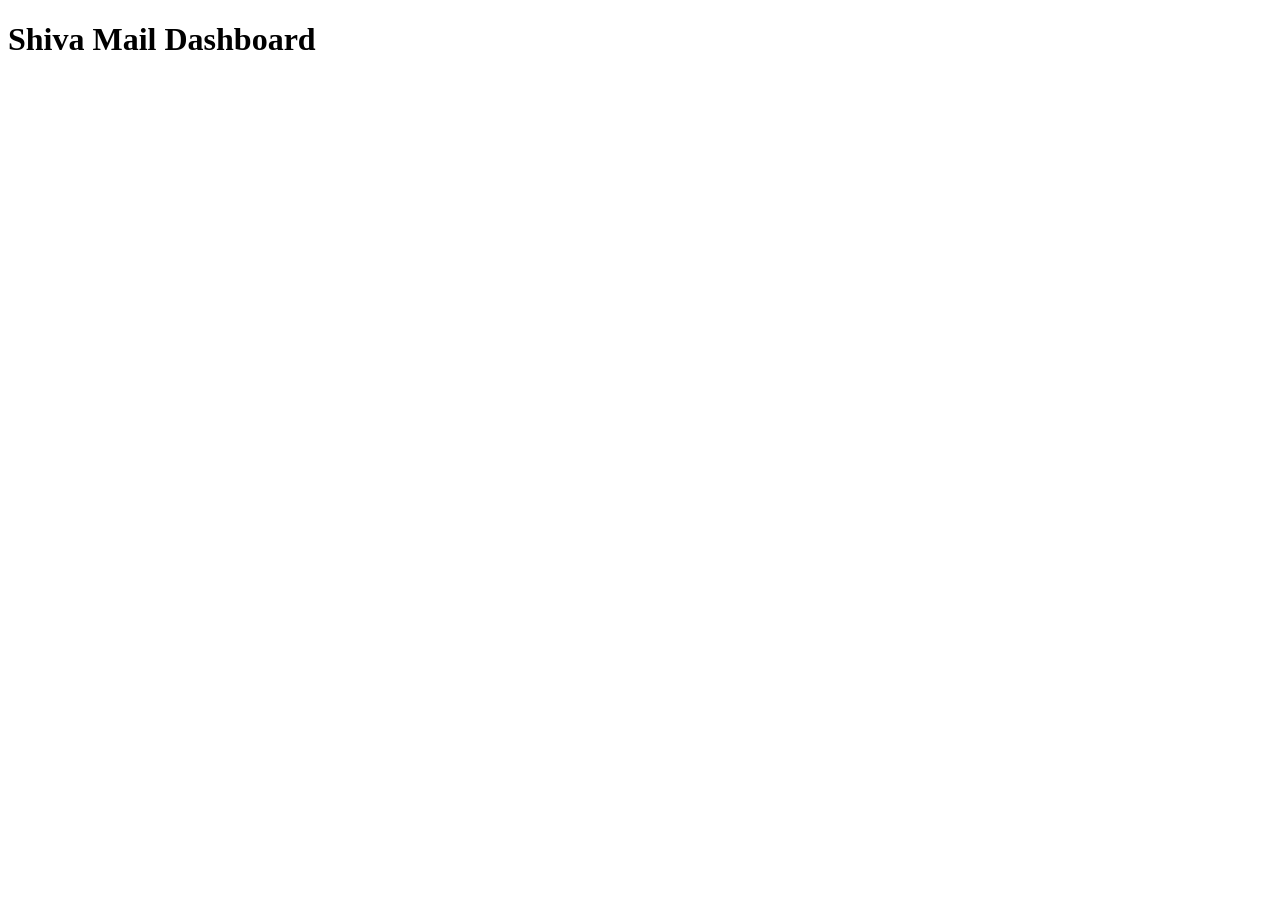
==== dashboard.html @ 0541e34d "Create dashboard.html" ====
<!DOCTYPE html>
<html lang="en">
<head>
<meta charset="UTF-8">
<meta name="viewport" content="width=device-width, initial-scale=1.0">
<title>Dashboard</title>

<link rel="stylesheet" href="dashboard.css">

</head>
<body>

<h1>Shiva Mail Dashboard</h1>

<script src="dashboard.js"></script>

</body>
</html>
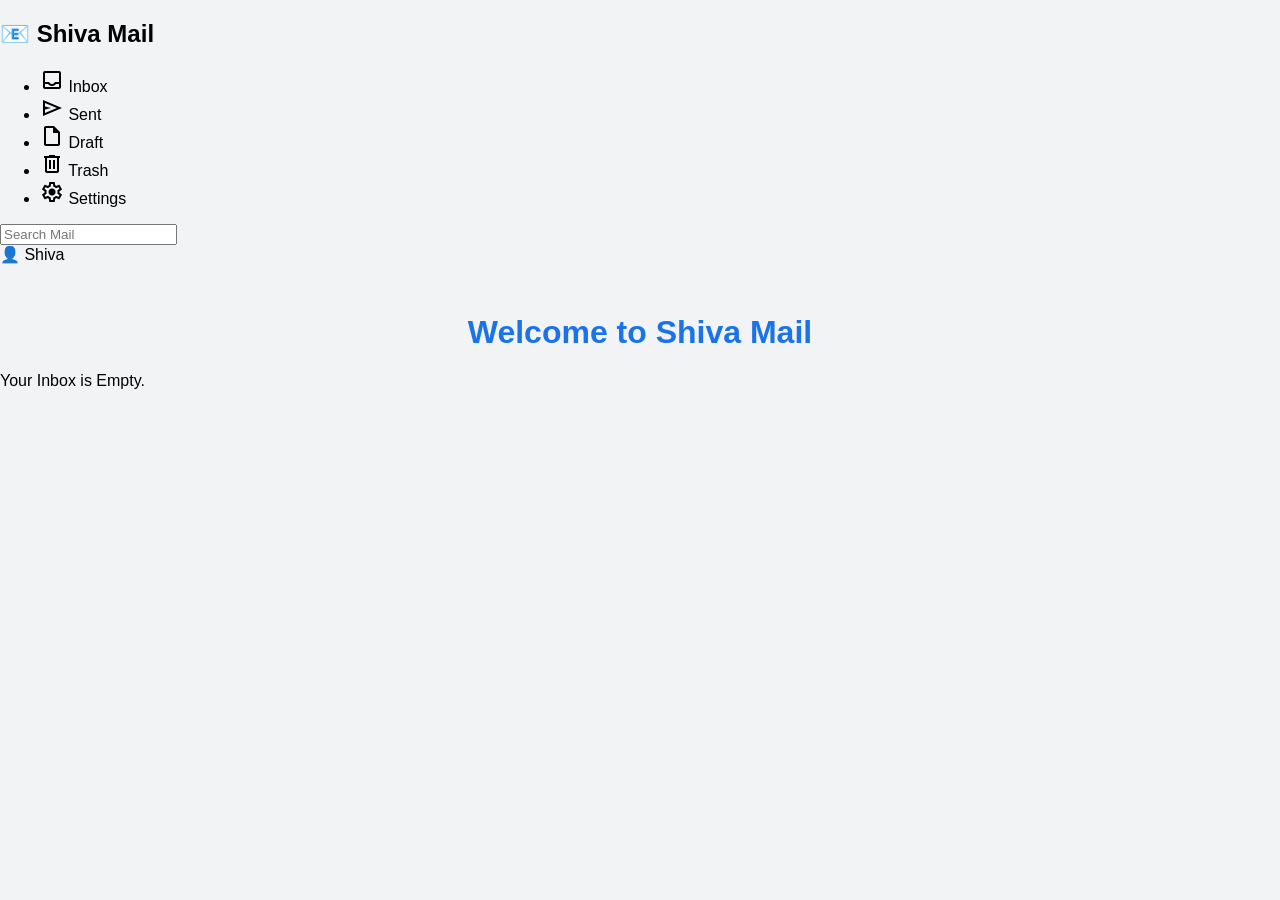
==== commit 75c0c3cb: "Update dashboard.html" ====
--- a/dashboard.html
+++ b/dashboard.html
@@ -1,16 +1,76 @@
 <!DOCTYPE html>
 <html lang="en">
 <head>
+
 <meta charset="UTF-8">
 <meta name="viewport" content="width=device-width, initial-scale=1.0">
-<title>Dashboard</title>
+
+<title>Shiva Mail Dashboard</title>
 
 <link rel="stylesheet" href="dashboard.css">
 
+<link href="https://fonts.googleapis.com/css2?family=Material+Symbols+Outlined" rel="stylesheet">
+
 </head>
+
 <body>
 
-<h1>Shiva Mail Dashboard</h1>
+<div class="sidebar">
+
+<h2>📧 Shiva Mail</h2>
+
+<ul>
+
+<li class="active">
+<span class="material-symbols-outlined">inbox</span>
+Inbox
+</li>
+
+<li>
+<span class="material-symbols-outlined">send</span>
+Sent
+</li>
+
+<li>
+<span class="material-symbols-outlined">draft</span>
+Draft
+</li>
+
+<li>
+<span class="material-symbols-outlined">delete</span>
+Trash
+</li>
+
+<li>
+<span class="material-symbols-outlined">settings</span>
+Settings
+</li>
+
+</ul>
+
+</div>
+
+<div class="main">
+
+<div class="topbar">
+
+<input type="text" placeholder="Search Mail">
+
+<div class="profile">
+👤 Shiva
+</div>
+
+</div>
+
+<div class="content">
+
+<h1>Welcome to Shiva Mail</h1>
+
+<p>Your Inbox is Empty.</p>
+
+</div>
+
+</div>
 
 <script src="dashboard.js"></script>
 
--- a/dashboard.css
+++ b/dashboard.css
@@ -0,0 +1,12 @@
+body{
+margin:0;
+padding:0;
+font-family:Arial,sans-serif;
+background:#f1f3f4;
+}
+
+h1{
+text-align:center;
+margin-top:50px;
+color:#1a73e8;
+}
